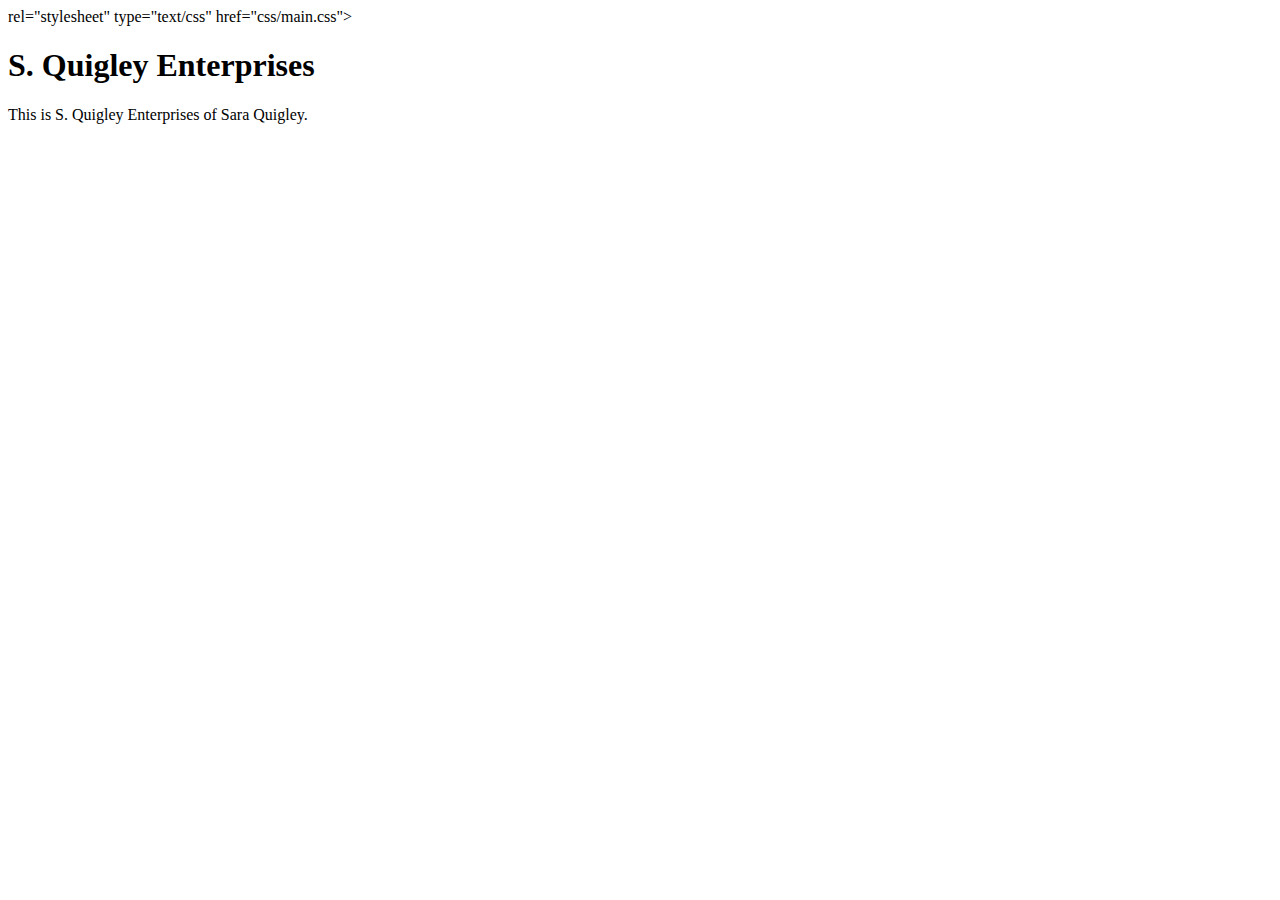
==== index.html @ 75760a41 "saraequigley.github.io" ====
<!DOCTYPE html>
<html>

	<head>
		<title>S. Quigley Enterprises</title>
		<link> rel="stylesheet" type="text/css" href="css/main.css">
	</head>

	<body>
		<h1>S. Quigley Enterprises</h1>
		<p>This is S. Quigley Enterprises of Sara Quigley.</p>
	</body>

</html>
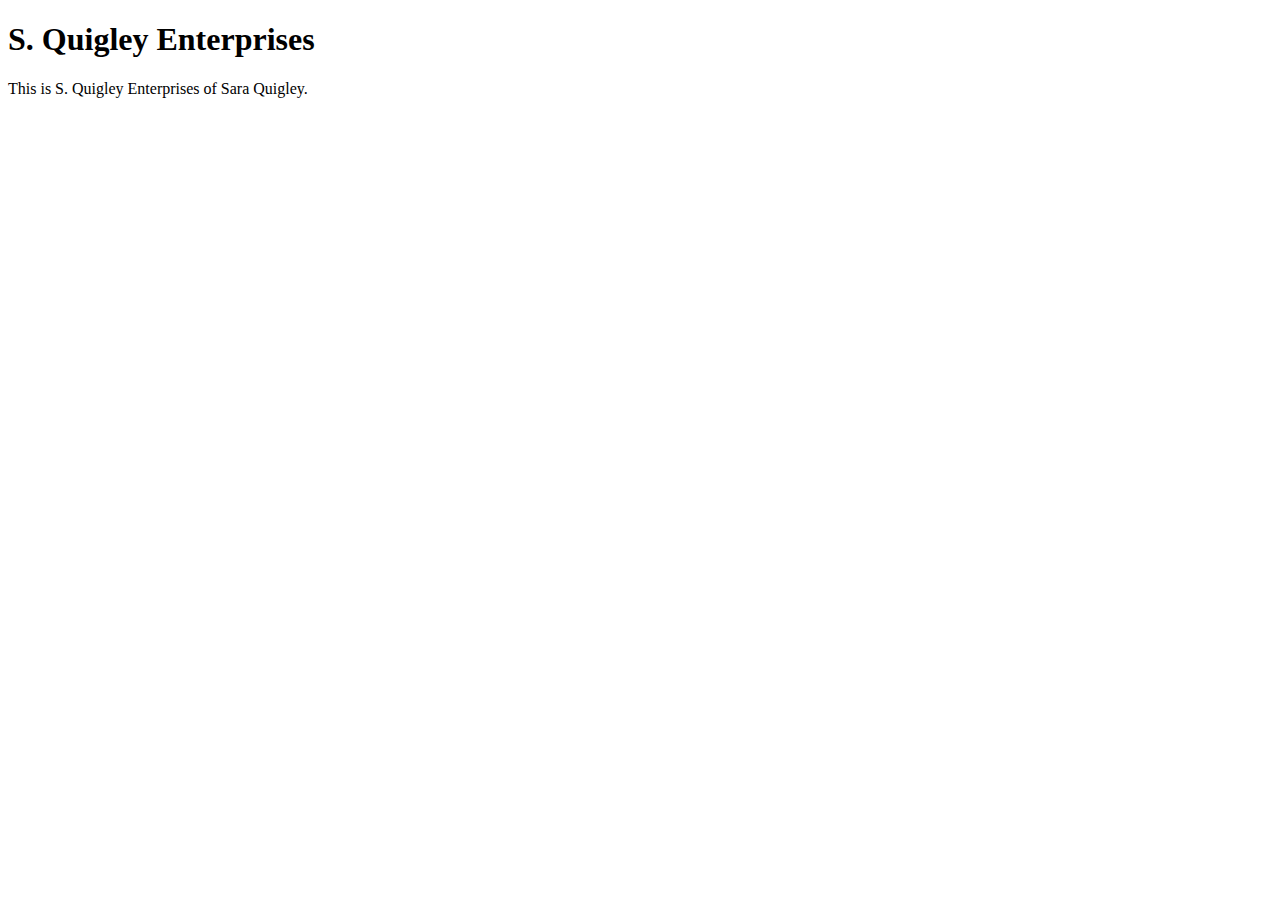
==== commit 3806934d: "Update index.html" ====
--- a/index.html
+++ b/index.html
@@ -1,14 +1,11 @@
 <!DOCTYPE html>
 <html>
-
-	<head>
-		<title>S. Quigley Enterprises</title>
-		<link> rel="stylesheet" type="text/css" href="css/main.css">
-	</head>
-
-	<body>
-		<h1>S. Quigley Enterprises</h1>
-		<p>This is S. Quigley Enterprises of Sara Quigley.</p>
-	</body>
-
-</html>+<head>
+	<title>S. Quigley Enterprises</title>
+	<link rel="stylesheet" type="text/css" href="main.css">
+</head>
+<body>
+	<h1>S. Quigley Enterprises</h1>
+	<p>This is S. Quigley Enterprises of Sara Quigley.</p>
+</body>
+</html>
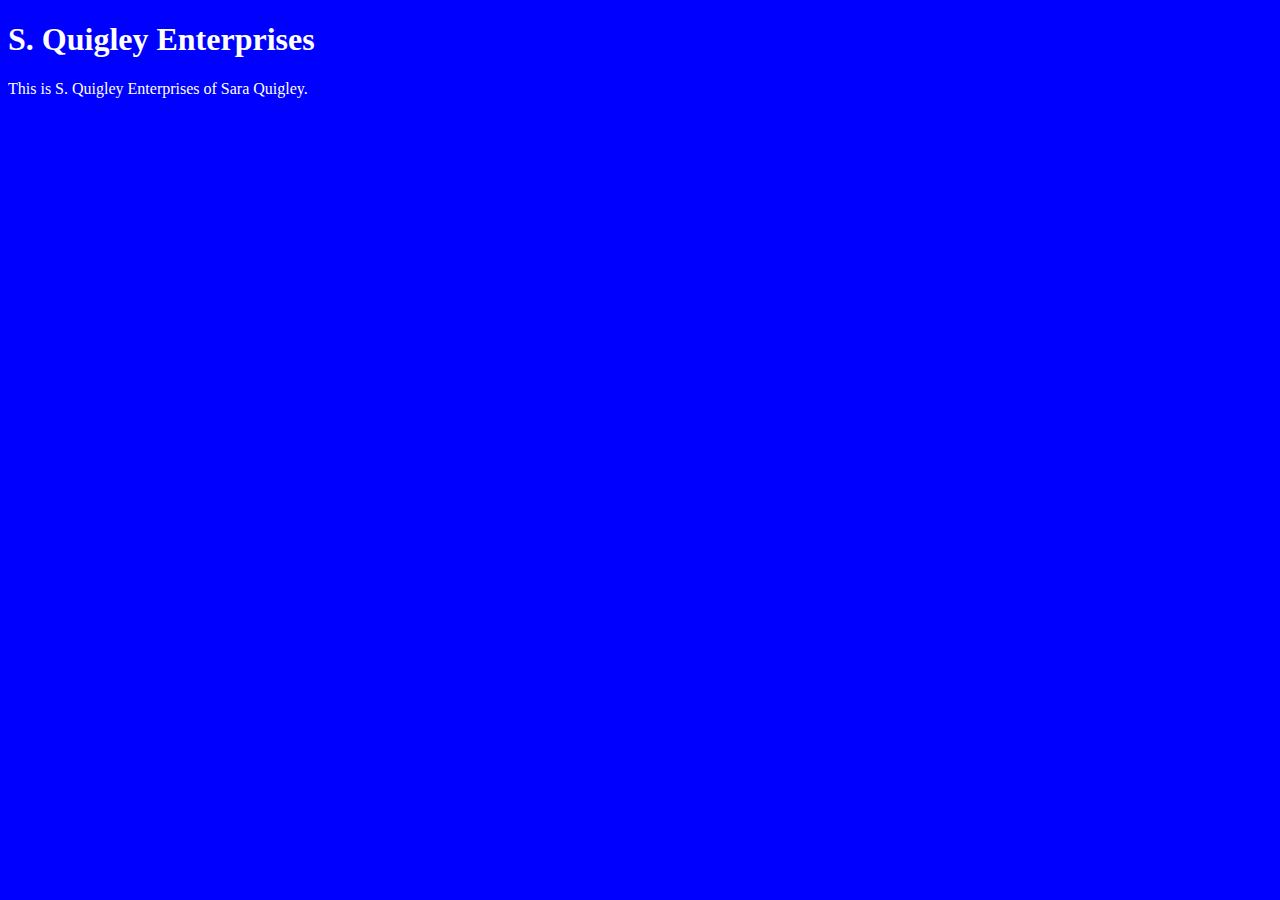
==== commit e0311a4f: "Wireframes" ====
--- a/index.html
+++ b/index.html
@@ -1,11 +1,14 @@
 <!DOCTYPE html>
 <html>
-<head>
-	<title>S. Quigley Enterprises</title>
-	<link rel="stylesheet" type="text/css" href="main.css">
-</head>
-<body>
-	<h1>S. Quigley Enterprises</h1>
-	<p>This is S. Quigley Enterprises of Sara Quigley.</p>
-</body>
-</html>
+
+	<head>
+		<title>S. Quigley Enterprises</title>
+		<link rel="stylesheet" type="text/css" href="main.css">
+	</head>
+
+	<body>
+		<h1>S. Quigley Enterprises</h1>
+		<p>This is S. Quigley Enterprises of Sara Quigley.</p>
+	</body>
+
+</html>--- a/main.css
+++ b/main.css
@@ -0,0 +1,4 @@
+body {
+	background-color: blue;
+	color: white;
+}